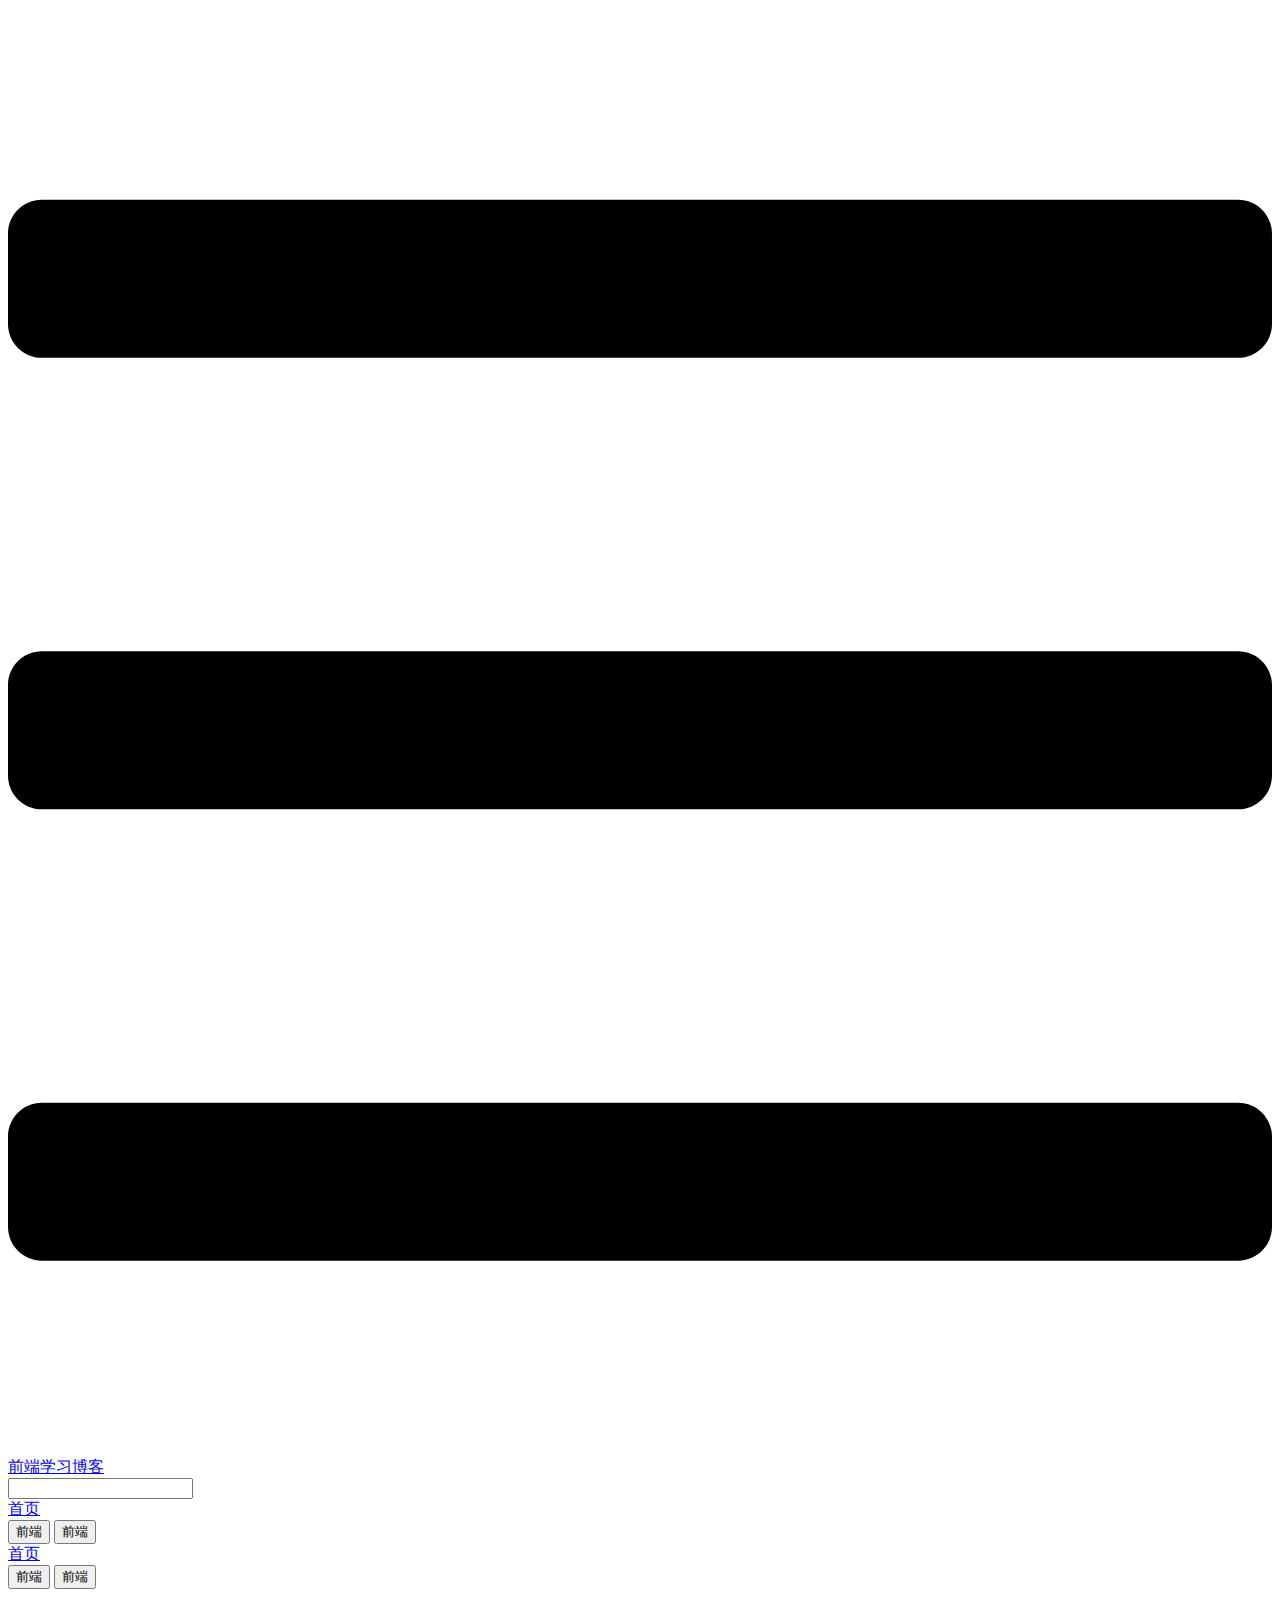
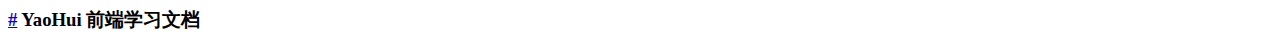
==== index.html @ bca774b1 "什么是javascript-01" ====
<!DOCTYPE html>
<html lang="en-US">
  <head>
    <meta charset="utf-8">
    <meta name="viewport" content="width=device-width,initial-scale=1">
    <title>YaoHui 前端学习文档 | 前端学习博客</title>
    <meta name="generator" content="VuePress 1.7.1">
    
    <meta name="description" content="记录学习的前端知识">
    
    <link rel="preload" href="/blog/assets/css/0.styles.6238c46d.css" as="style"><link rel="preload" href="/blog/assets/js/app.ef21e5d3.js" as="script"><link rel="preload" href="/blog/assets/js/2.c631cc56.js" as="script"><link rel="preload" href="/blog/assets/js/9.3c14402c.js" as="script"><link rel="prefetch" href="/blog/assets/js/3.d9ef3586.js"><link rel="prefetch" href="/blog/assets/js/4.09fd2c39.js"><link rel="prefetch" href="/blog/assets/js/5.fc791712.js"><link rel="prefetch" href="/blog/assets/js/6.ffe6f60a.js"><link rel="prefetch" href="/blog/assets/js/7.c441e2d2.js"><link rel="prefetch" href="/blog/assets/js/8.bd37fce3.js">
    <link rel="stylesheet" href="/blog/assets/css/0.styles.6238c46d.css">
  </head>
  <body>
    <div id="app" data-server-rendered="true"><div class="theme-container no-sidebar"><header class="navbar"><div class="sidebar-button"><svg xmlns="http://www.w3.org/2000/svg" aria-hidden="true" role="img" viewBox="0 0 448 512" class="icon"><path fill="currentColor" d="M436 124H12c-6.627 0-12-5.373-12-12V80c0-6.627 5.373-12 12-12h424c6.627 0 12 5.373 12 12v32c0 6.627-5.373 12-12 12zm0 160H12c-6.627 0-12-5.373-12-12v-32c0-6.627 5.373-12 12-12h424c6.627 0 12 5.373 12 12v32c0 6.627-5.373 12-12 12zm0 160H12c-6.627 0-12-5.373-12-12v-32c0-6.627 5.373-12 12-12h424c6.627 0 12 5.373 12 12v32c0 6.627-5.373 12-12 12z"></path></svg></div> <a href="/blog/" aria-current="page" class="home-link router-link-exact-active router-link-active"><!----> <span class="site-name">前端学习博客</span></a> <div class="links"><div class="search-box"><input aria-label="Search" autocomplete="off" spellcheck="false" value=""> <!----></div> <nav class="nav-links can-hide"><div class="nav-item"><a href="/blog/" aria-current="page" class="nav-link router-link-exact-active router-link-active">
  首页
</a></div><div class="nav-item"><div class="dropdown-wrapper"><button type="button" aria-label="前端" class="dropdown-title"><span class="title">前端</span> <span class="arrow down"></span></button> <button type="button" aria-label="前端" class="mobile-dropdown-title"><span class="title">前端</span> <span class="arrow right"></span></button> <ul class="nav-dropdown" style="display:none;"><li class="dropdown-item"><!----> <a href="/blog/CSS/button.html" class="nav-link">
  HTML+CSS
</a></li><li class="dropdown-item"><!----> <a href="/blog/JS/introduce.html" class="nav-link">
  JavaScript
</a></li></ul></div></div> <!----></nav></div></header> <div class="sidebar-mask"></div> <aside class="sidebar"><nav class="nav-links"><div class="nav-item"><a href="/blog/" aria-current="page" class="nav-link router-link-exact-active router-link-active">
  首页
</a></div><div class="nav-item"><div class="dropdown-wrapper"><button type="button" aria-label="前端" class="dropdown-title"><span class="title">前端</span> <span class="arrow down"></span></button> <button type="button" aria-label="前端" class="mobile-dropdown-title"><span class="title">前端</span> <span class="arrow right"></span></button> <ul class="nav-dropdown" style="display:none;"><li class="dropdown-item"><!----> <a href="/blog/CSS/button.html" class="nav-link">
  HTML+CSS
</a></li><li class="dropdown-item"><!----> <a href="/blog/JS/introduce.html" class="nav-link">
  JavaScript
</a></li></ul></div></div> <!----></nav>  <!----> </aside> <main class="page"> <div class="theme-default-content content__default"><h3 id="yaohui-前端学习文档"><a href="#yaohui-前端学习文档" class="header-anchor">#</a> YaoHui 前端学习文档</h3></div> <footer class="page-edit"><!----> <!----></footer> <!----> </main></div><div class="global-ui"></div></div>
    <script src="/blog/assets/js/app.ef21e5d3.js" defer></script><script src="/blog/assets/js/2.c631cc56.js" defer></script><script src="/blog/assets/js/9.3c14402c.js" defer></script>
  </body>
</html>
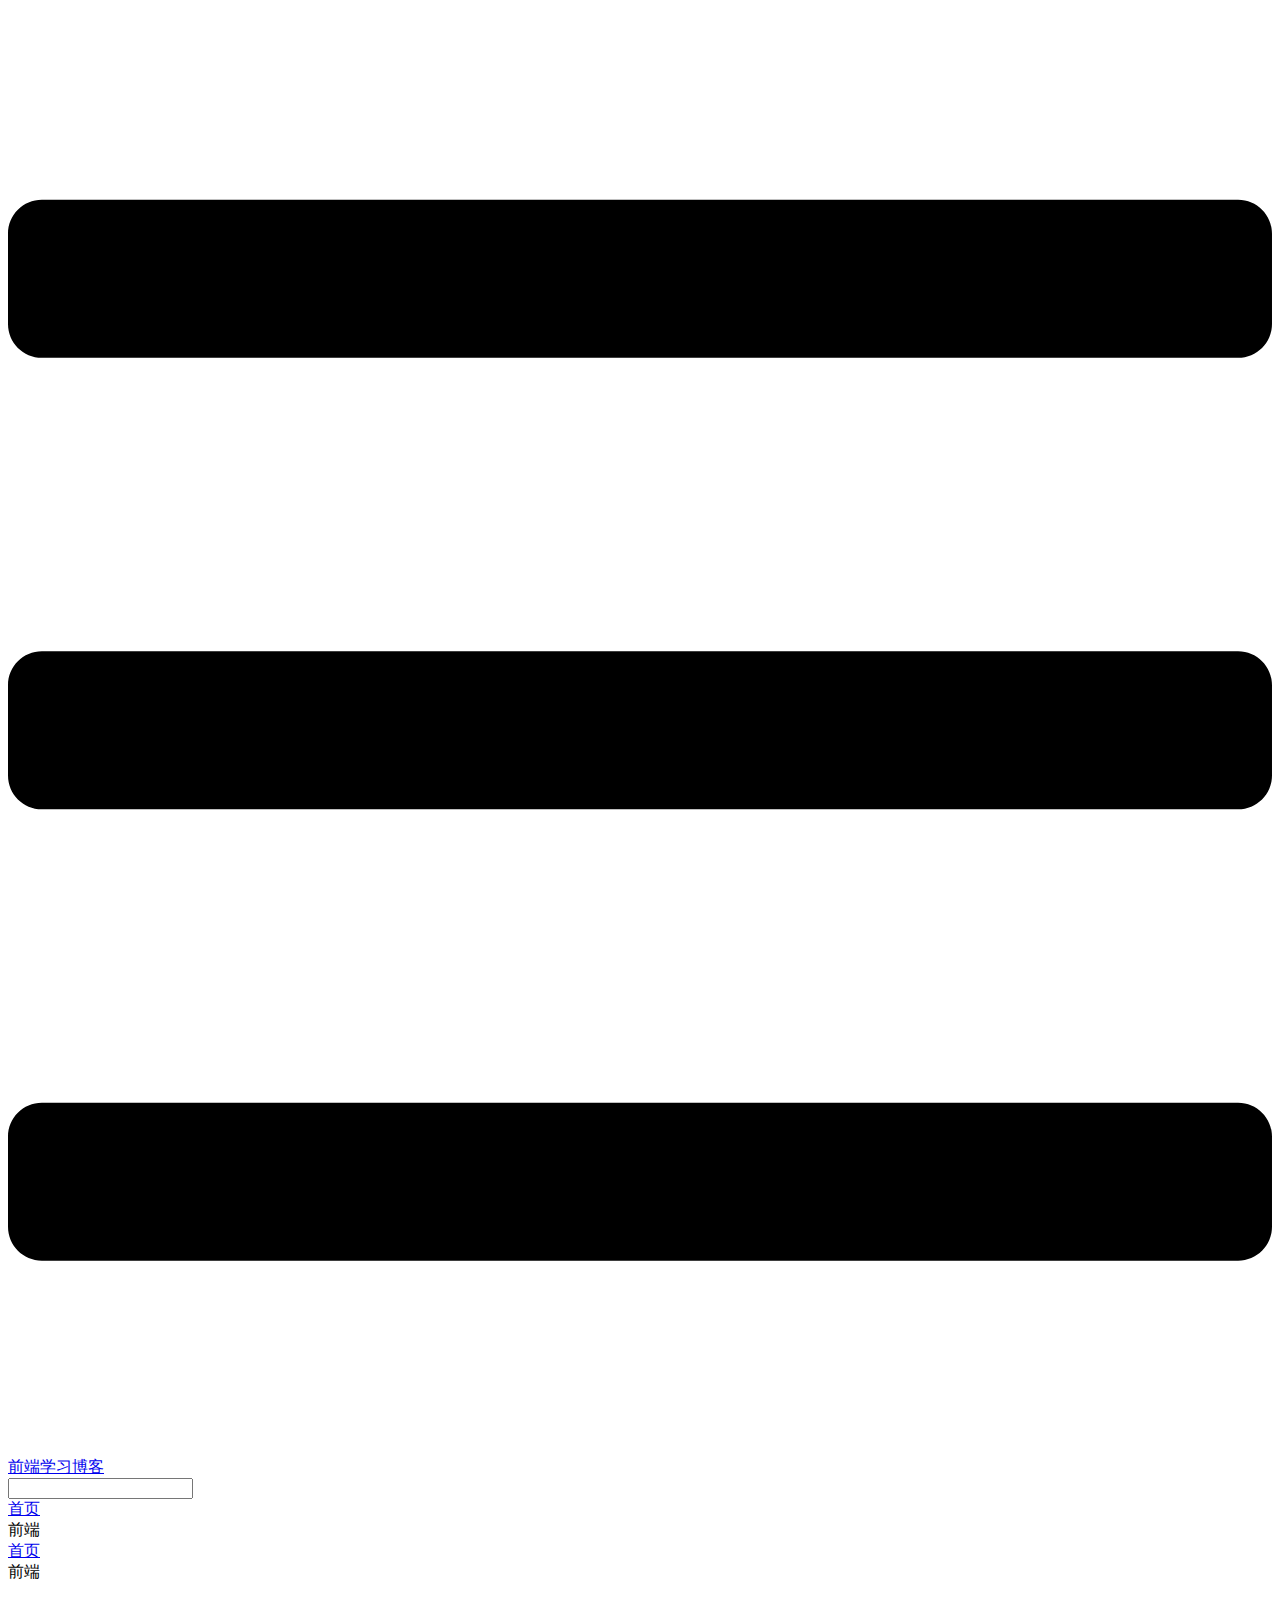
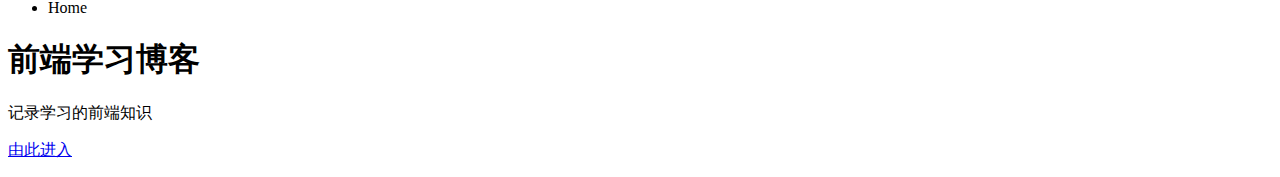
==== commit 0028bdf9: "作用域链" ====
--- a/index.html
+++ b/index.html
@@ -3,28 +3,27 @@
   <head>
     <meta charset="utf-8">
     <meta name="viewport" content="width=device-width,initial-scale=1">
-    <title>YaoHui 前端学习文档 | 前端学习博客</title>
+    <title>前端学习博客</title>
     <meta name="generator" content="VuePress 1.7.1">
     
     <meta name="description" content="记录学习的前端知识">
     
-    <link rel="preload" href="/blog/assets/css/0.styles.6238c46d.css" as="style"><link rel="preload" href="/blog/assets/js/app.ef21e5d3.js" as="script"><link rel="preload" href="/blog/assets/js/2.c631cc56.js" as="script"><link rel="preload" href="/blog/assets/js/9.3c14402c.js" as="script"><link rel="prefetch" href="/blog/assets/js/3.d9ef3586.js"><link rel="prefetch" href="/blog/assets/js/4.09fd2c39.js"><link rel="prefetch" href="/blog/assets/js/5.fc791712.js"><link rel="prefetch" href="/blog/assets/js/6.ffe6f60a.js"><link rel="prefetch" href="/blog/assets/js/7.c441e2d2.js"><link rel="prefetch" href="/blog/assets/js/8.bd37fce3.js">
-    <link rel="stylesheet" href="/blog/assets/css/0.styles.6238c46d.css">
+    <link rel="preload" href="/blog/assets/css/0.styles.627cdc38.css" as="style"><link rel="preload" href="/blog/assets/js/app.e8d891b4.js" as="script"><link rel="preload" href="/blog/assets/js/2.f7988eb6.js" as="script"><link rel="preload" href="/blog/assets/js/16.16bbc866.js" as="script"><link rel="prefetch" href="/blog/assets/js/10.4797d7a0.js"><link rel="prefetch" href="/blog/assets/js/11.70440a28.js"><link rel="prefetch" href="/blog/assets/js/12.0c63a8d1.js"><link rel="prefetch" href="/blog/assets/js/13.5c0ca105.js"><link rel="prefetch" href="/blog/assets/js/14.012a1274.js"><link rel="prefetch" href="/blog/assets/js/15.07da580c.js"><link rel="prefetch" href="/blog/assets/js/3.a6c513fe.js"><link rel="prefetch" href="/blog/assets/js/4.151259f0.js"><link rel="prefetch" href="/blog/assets/js/5.81bc03b0.js"><link rel="prefetch" href="/blog/assets/js/6.370b6a50.js"><link rel="prefetch" href="/blog/assets/js/7.ad0762a4.js"><link rel="prefetch" href="/blog/assets/js/8.86781a8a.js"><link rel="prefetch" href="/blog/assets/js/9.2a8a8870.js">
+    <link rel="stylesheet" href="/blog/assets/css/0.styles.627cdc38.css">
   </head>
   <body>
-    <div id="app" data-server-rendered="true"><div class="theme-container no-sidebar"><header class="navbar"><div class="sidebar-button"><svg xmlns="http://www.w3.org/2000/svg" aria-hidden="true" role="img" viewBox="0 0 448 512" class="icon"><path fill="currentColor" d="M436 124H12c-6.627 0-12-5.373-12-12V80c0-6.627 5.373-12 12-12h424c6.627 0 12 5.373 12 12v32c0 6.627-5.373 12-12 12zm0 160H12c-6.627 0-12-5.373-12-12v-32c0-6.627 5.373-12 12-12h424c6.627 0 12 5.373 12 12v32c0 6.627-5.373 12-12 12zm0 160H12c-6.627 0-12-5.373-12-12v-32c0-6.627 5.373-12 12-12h424c6.627 0 12 5.373 12 12v32c0 6.627-5.373 12-12 12z"></path></svg></div> <a href="/blog/" aria-current="page" class="home-link router-link-exact-active router-link-active"><!----> <span class="site-name">前端学习博客</span></a> <div class="links"><div class="search-box"><input aria-label="Search" autocomplete="off" spellcheck="false" value=""> <!----></div> <nav class="nav-links can-hide"><div class="nav-item"><a href="/blog/" aria-current="page" class="nav-link router-link-exact-active router-link-active">
-  首页
-</a></div><div class="nav-item"><div class="dropdown-wrapper"><button type="button" aria-label="前端" class="dropdown-title"><span class="title">前端</span> <span class="arrow down"></span></button> <button type="button" aria-label="前端" class="mobile-dropdown-title"><span class="title">前端</span> <span class="arrow right"></span></button> <ul class="nav-dropdown" style="display:none;"><li class="dropdown-item"><!----> <a href="/blog/CSS/button.html" class="nav-link">
-  HTML+CSS
-</a></li><li class="dropdown-item"><!----> <a href="/blog/JS/introduce.html" class="nav-link">
-  JavaScript
-</a></li></ul></div></div> <!----></nav></div></header> <div class="sidebar-mask"></div> <aside class="sidebar"><nav class="nav-links"><div class="nav-item"><a href="/blog/" aria-current="page" class="nav-link router-link-exact-active router-link-active">
-  首页
-</a></div><div class="nav-item"><div class="dropdown-wrapper"><button type="button" aria-label="前端" class="dropdown-title"><span class="title">前端</span> <span class="arrow down"></span></button> <button type="button" aria-label="前端" class="mobile-dropdown-title"><span class="title">前端</span> <span class="arrow right"></span></button> <ul class="nav-dropdown" style="display:none;"><li class="dropdown-item"><!----> <a href="/blog/CSS/button.html" class="nav-link">
-  HTML+CSS
-</a></li><li class="dropdown-item"><!----> <a href="/blog/JS/introduce.html" class="nav-link">
-  JavaScript
-</a></li></ul></div></div> <!----></nav>  <!----> </aside> <main class="page"> <div class="theme-default-content content__default"><h3 id="yaohui-前端学习文档"><a href="#yaohui-前端学习文档" class="header-anchor">#</a> YaoHui 前端学习文档</h3></div> <footer class="page-edit"><!----> <!----></footer> <!----> </main></div><div class="global-ui"></div></div>
-    <script src="/blog/assets/js/app.ef21e5d3.js" defer></script><script src="/blog/assets/js/2.c631cc56.js" defer></script><script src="/blog/assets/js/9.3c14402c.js" defer></script>
+    <div id="app" data-server-rendered="true"><div class="theme-container reform no-sidebar"><header class="navbar"><div class="sidebar-button"><svg xmlns="http://www.w3.org/2000/svg" aria-hidden="true" role="img" viewBox="0 0 448 512" class="icon"><path fill="currentColor" d="M436 124H12c-6.627 0-12-5.373-12-12V80c0-6.627 5.373-12 12-12h424c6.627 0 12 5.373 12 12v32c0 6.627-5.373 12-12 12zm0 160H12c-6.627 0-12-5.373-12-12v-32c0-6.627 5.373-12 12-12h424c6.627 0 12 5.373 12 12v32c0 6.627-5.373 12-12 12zm0 160H12c-6.627 0-12-5.373-12-12v-32c0-6.627 5.373-12 12-12h424c6.627 0 12 5.373 12 12v32c0 6.627-5.373 12-12 12z"></path></svg></div> <a href="/blog/" aria-current="page" class="home-link router-link-exact-active router-link-active"><!----> <span class="site-name">前端学习博客</span></a> <div class="links"><div class="search-box"><input aria-label="Search" autocomplete="off" spellcheck="false" value=""> <!----></div> <nav class="nav-links can-hide"><div class="nav-item"><a href="/blog/" aria-current="page" class="nav-link router-link-exact-active router-link-active"><!---->
+首页</a></div><div class="nav-item"><div class="dropdown-wrapper"><a class="dropdown-title"><!----> <span class="title">前端</span> <span class="arrow right"></span></a> <ul class="nav-dropdown" style="display:none;"><li class="dropdown-item"><!----> <a href="/blog/CSS/button.html" class="nav-link"><!---->
+HTML+CSS</a></li><li class="dropdown-item"><!----> <a href="/blog/JS/introduce.html" class="nav-link"><!---->
+JavaScript</a></li></ul></div></div> <!----></nav></div></header> <div class="sidebar-mask"></div> <aside class="sidebar"><nav class="nav-links"><div class="nav-item"><a href="/blog/" aria-current="page" class="nav-link router-link-exact-active router-link-active"><!---->
+首页</a></div><div class="nav-item"><div class="dropdown-wrapper"><a class="dropdown-title"><!----> <span class="title">前端</span> <span class="arrow right"></span></a> <ul class="nav-dropdown" style="display:none;"><li class="dropdown-item"><!----> <a href="/blog/CSS/button.html" class="nav-link"><!---->
+HTML+CSS</a></li><li class="dropdown-item"><!----> <a href="/blog/JS/introduce.html" class="nav-link"><!---->
+JavaScript</a></li></ul></div></div> <!----></nav>  <ul class="sidebar-links"><li><section class="sidebar-group depth-0"><p class="sidebar-heading open"><span>Home</span> <!----></p> <!----></section></li></ul> </aside> <main aria-labelledby="main-title" class="home"><header class="hero"><!----> <h1 id="main-title">
+      前端学习博客
+    </h1> <p class="description">
+      记录学习的前端知识
+    </p> <p class="action"><a href="/blog/JS/" class="nav-link action-button"><!---->
+由此进入</a></p></header> <!----> <div class="theme-default-content custom content__default"></div> <!----></main></div><div class="global-ui"></div></div>
+    <script src="/blog/assets/js/app.e8d891b4.js" defer></script><script src="/blog/assets/js/2.f7988eb6.js" defer></script><script src="/blog/assets/js/16.16bbc866.js" defer></script>
   </body>
 </html>
